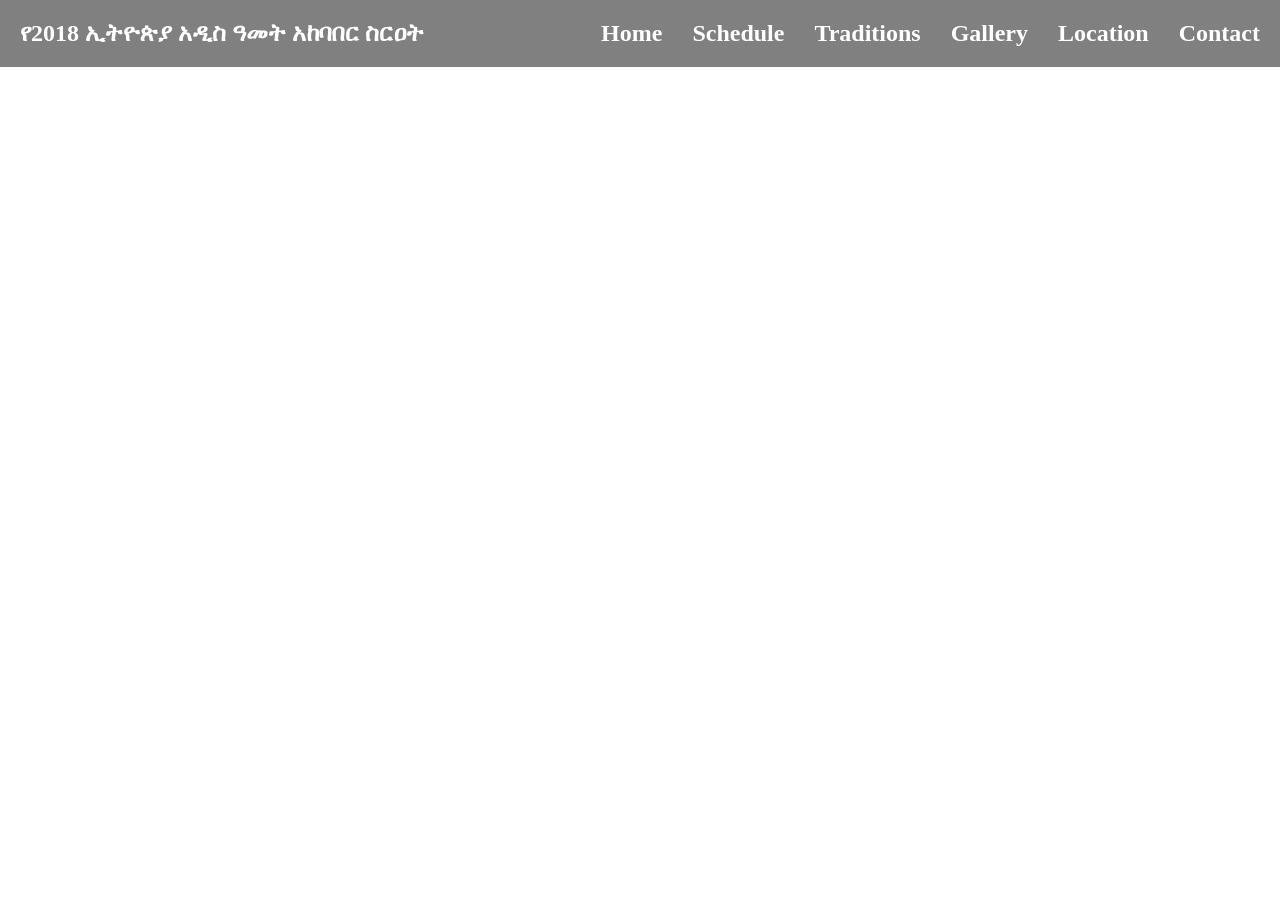
==== index.html @ 44a01d78 "traditions.html done" ====
<!DOCTYPE html>
<html lang="en">
<head>
    <meta charset="UTF-8">
    <meta name="viewport" content="width=device-width, initial-scale=1.0">
    <title>የ2018 ኢትዮጵያ አዲስ ዓመት</title>
    <link rel="stylesheet" href="nav.css">
</head>
<body>
  <nav>
        <h1>የ2018 ኢትዮጵያ አዲስ ዓመት አከባበር ስርዐት</h1>
        <ul>
            <li><a  href="index.html"><h1>Home</h1></a></li>
            <li><a href="schedule.html"><h1>Schedule</h1></a></li>
            <li><a href="traditions.html"><h1>Traditions</h1></a></li>
            <li><a href="galary.html"><h1>Gallery</h1></a></li>
            <li><a href="location.html"><h1>Location</h1></a></li>
            <li><a href="contact.html"><h1>Contact</h1></a></li>
        </ul>
    </nav>
</body>
</html>
---- nav.css ----
*{
    margin: 0;
    box-sizing: border-box;
}
nav {
    display: flex;
    align-items: center;
    justify-content: space-between;
   color: white;
   background-color: gray;
   padding: 20px;
}
nav ul {
    display: flex;
    gap: 30px;
    list-style: none;
}
nav ul li a {
   background-color: yellow; 
    text-decoration: none;
    color: white;
}
 header  {
    background-image: url(background.jpg);
    background-size: cover;
    background-position: center;    
    background-repeat:no-repeat;
    height: 200px;
    align-items: center;
    text-align: center;
    align-content: center;
    color: green;
}
.description {
    padding: 0px;
    font-size: 18px;
    line-height: 1.6;
}
 .description .history {
    background-image: url(back.jpg);
    background-repeat: no-repeat;
    background-size: cover;
    background-position: center;
    padding: 20px;
    color: black;
    padding: 0%;
 }
.description .title {
   text-decoration: underline;
}

.description .Celebration {
    display: flex;
    flex-direction: row;
    align-items: center;
    justify-content: center;
     background-color: yellow;
}
  .description .title2{
    background-color: yellow;
    text-decoration: underline;
  }
.description .Celebration img {
    width: 350px;
    height: 250px;
    display: flex;
    flex-direction: column;
   }                                      
   footer {
    background-color: grey;
    text-align: center;
    padding: 10px;
    position: relative;
    bottom: 0;
    width: 100%;
    display: flex;
    justify-content: space-around;
    align-items: end;
    font: 200;
   }
   .traditions {
    background-image: url('background.jpg');
    align-items: center;
    justify-content: center;
    background-color: lightblue;
    padding: 20px;
   }
.traditions h1 {
    text-decoration: underline;
   }
   .traditions img {
    width: 200px;
    height: 200px;
    margin: 10px;
   }
   .traditions .images {
    display: flex;
    flex-wrap: wrap;
    justify-content: center;
    align-items: center;
   }
    @media (max-width: 600px) {
        
    }
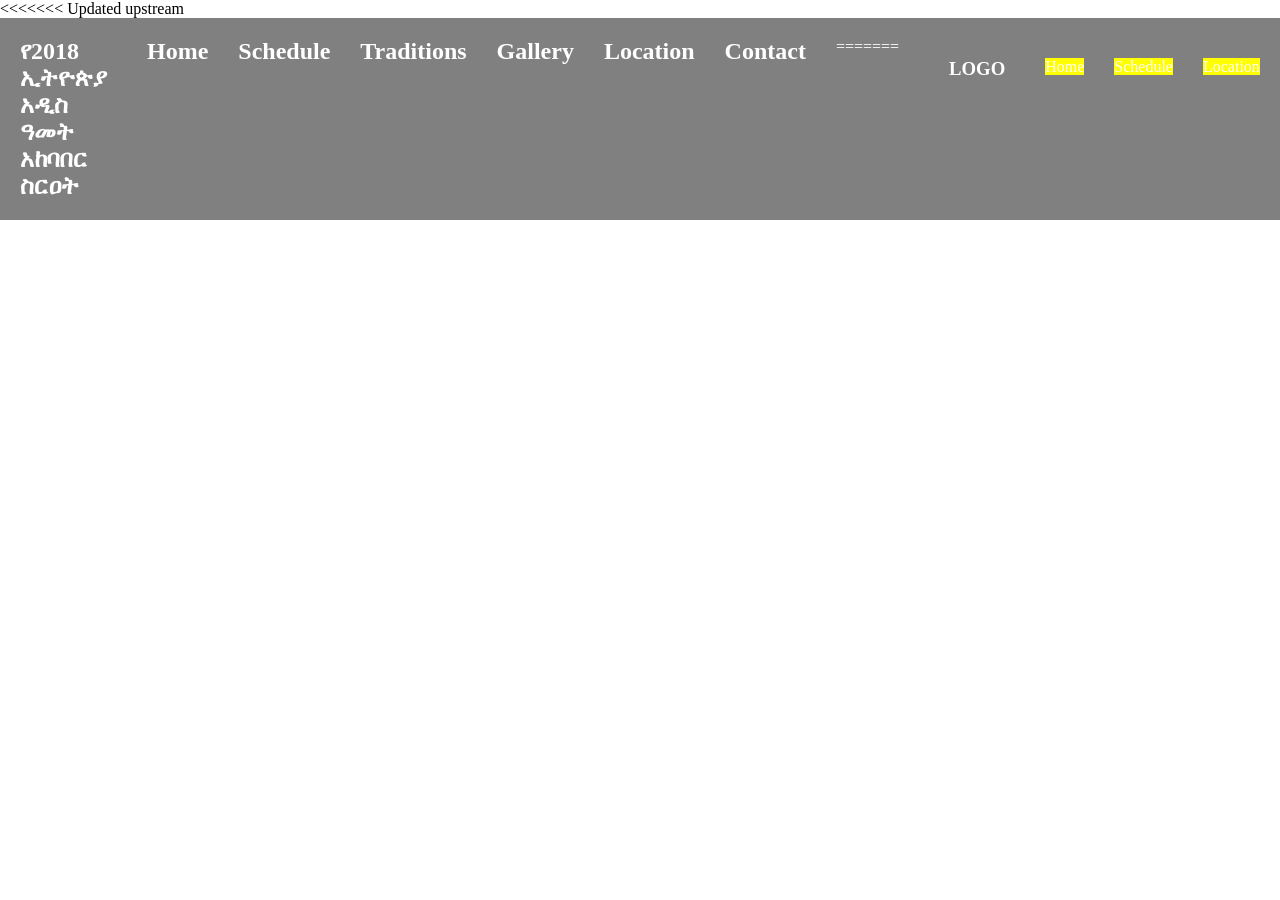
==== commit 741160e4: "update" ====
--- a/index.html
+++ b/index.html
@@ -7,6 +7,7 @@
     <link rel="stylesheet" href="nav.css">
 </head>
 <body>
+<<<<<<< Updated upstream
   <nav>
         <h1>የ2018 ኢትዮጵያ አዲስ ዓመት አከባበር ስርዐት</h1>
         <ul>
@@ -16,6 +17,17 @@
             <li><a href="galary.html"><h1>Gallery</h1></a></li>
             <li><a href="location.html"><h1>Location</h1></a></li>
             <li><a href="contact.html"><h1>Contact</h1></a></li>
+=======
+    <nav>
+        <h1>LOGO</h1>
+        <ul>
+            <li><a href="index.html">Home</a></li>
+            <li><a href="schedule.html">Schedule</a></li>
+            <li><a href="location.html">Location</a></li>
+            <li><a href="contact.html">Contact</a></li>
+            <li><a href="galary.html"> Gallery</a></li>
+            <li><a href="traditions.html">Traditions</a></li>
+>>>>>>> Stashed changes
         </ul>
     </nav>
 </body>
--- a/nav.css
+++ b/nav.css
@@ -4,6 +4,7 @@
 }
 nav {
     display: flex;
+<<<<<<< Updated upstream
     align-items: center;
     justify-content: space-between;
    color: white;
@@ -101,4 +102,12 @@
    }
     @media (max-width: 600px) {
         
-    }+    }
+=======
+
+}
+nav ul li{
+list-style: none;
+color:yellowgreen;
+}
+>>>>>>> Stashed changes
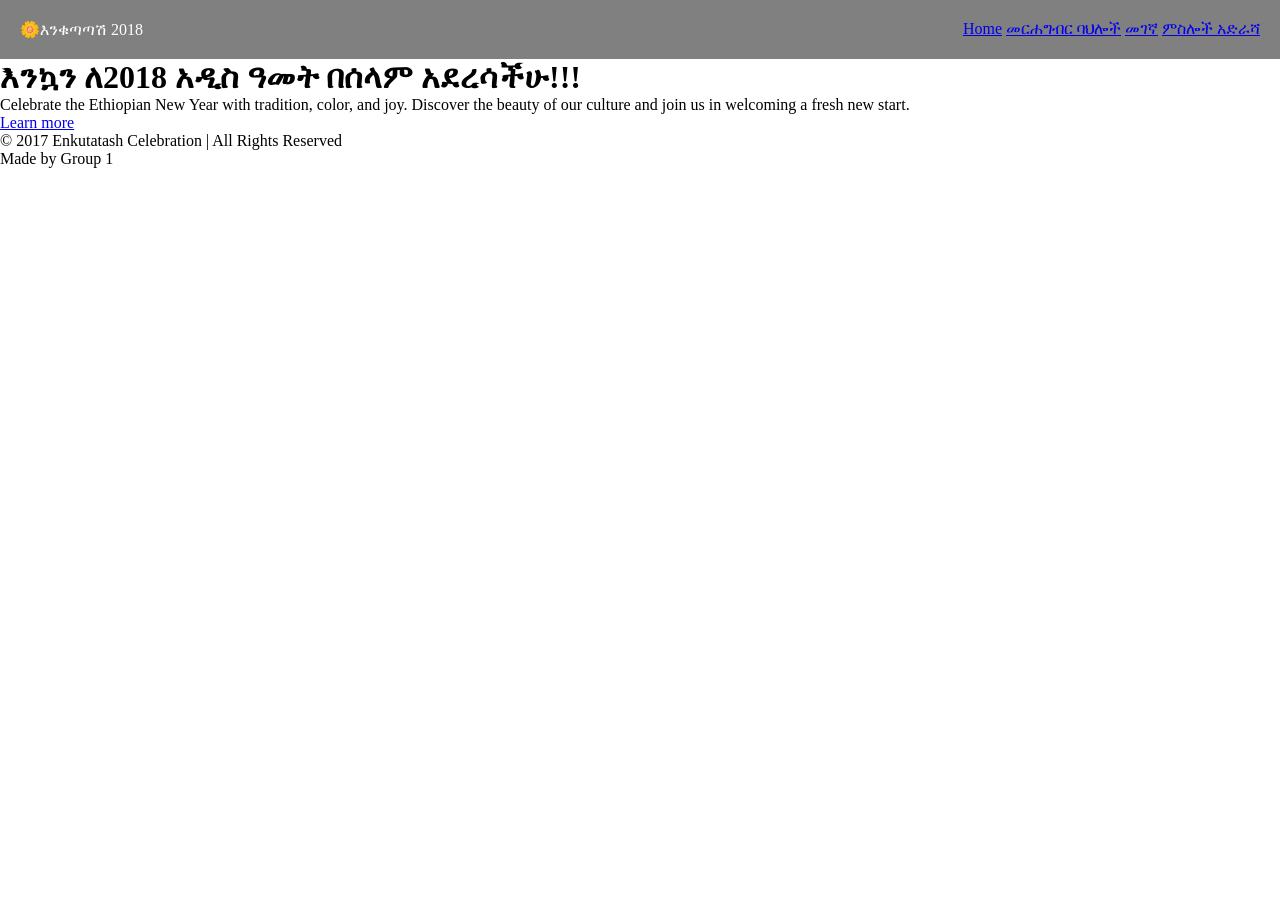
==== commit 3b1ac7e0: "update" ====
--- a/index.html
+++ b/index.html
@@ -3,32 +3,39 @@
 <head>
     <meta charset="UTF-8">
     <meta name="viewport" content="width=device-width, initial-scale=1.0">
-    <title>የ2018 ኢትዮጵያ አዲስ ዓመት</title>
+    <title></title>
     <link rel="stylesheet" href="nav.css">
 </head>
 <body>
-<<<<<<< Updated upstream
-  <nav>
-        <h1>የ2018 ኢትዮጵያ አዲስ ዓመት አከባበር ስርዐት</h1>
-        <ul>
-            <li><a  href="index.html"><h1>Home</h1></a></li>
-            <li><a href="schedule.html"><h1>Schedule</h1></a></li>
-            <li><a href="traditions.html"><h1>Traditions</h1></a></li>
-            <li><a href="galary.html"><h1>Gallery</h1></a></li>
-            <li><a href="location.html"><h1>Location</h1></a></li>
-            <li><a href="contact.html"><h1>Contact</h1></a></li>
-=======
-    <nav>
-        <h1>LOGO</h1>
-        <ul>
-            <li><a href="index.html">Home</a></li>
-            <li><a href="schedule.html">Schedule</a></li>
-            <li><a href="location.html">Location</a></li>
-            <li><a href="contact.html">Contact</a></li>
-            <li><a href="galary.html"> Gallery</a></li>
-            <li><a href="traditions.html">Traditions</a></li>
->>>>>>> Stashed changes
-        </ul>
+<div class="container">
+
+    <nav class="nav">
+      <div class="logo">🌼እንቁጣጣሽ 2018</div>
+      <div class="nav-links">
+        <a href="index.html" class="active">Home</a>
+        <a href="schedule.html">መርሐግብር </a>
+        <a href="traditions.html">ባህሎች</a>
+        <a href="location.html">መገኛ</a>
+        <a href="gallery.html">ምስሎች </a>
+        <a href="contact.html">አድራሻ </a>
+      </div>
     </nav>
+
+ <div class="hero">
+  <div class="hero-content">
+    <h1> እንኳን ለ2018 አዲስ ዓመት በሰላም አደረሳችሁ!!!  </h1>
+    <p>Celebrate the Ethiopian New Year with tradition, color, and joy. Discover the beauty of our culture and join us in welcoming a fresh new start.</p>
+    <div class="hero-btns">
+      <a href="learn.html" class="btn">Learn more</a>
+    </div>
+  </div>
+</div>
+<div class="footer">
+  <div class="footer-content">
+    <p>&copy; 2017 Enkutatash Celebration | All Rights Reserved</p>
+    <p>Made by Group 1 </p>
+  </div>
+</div>
+  </div>
 </body>
 </html>
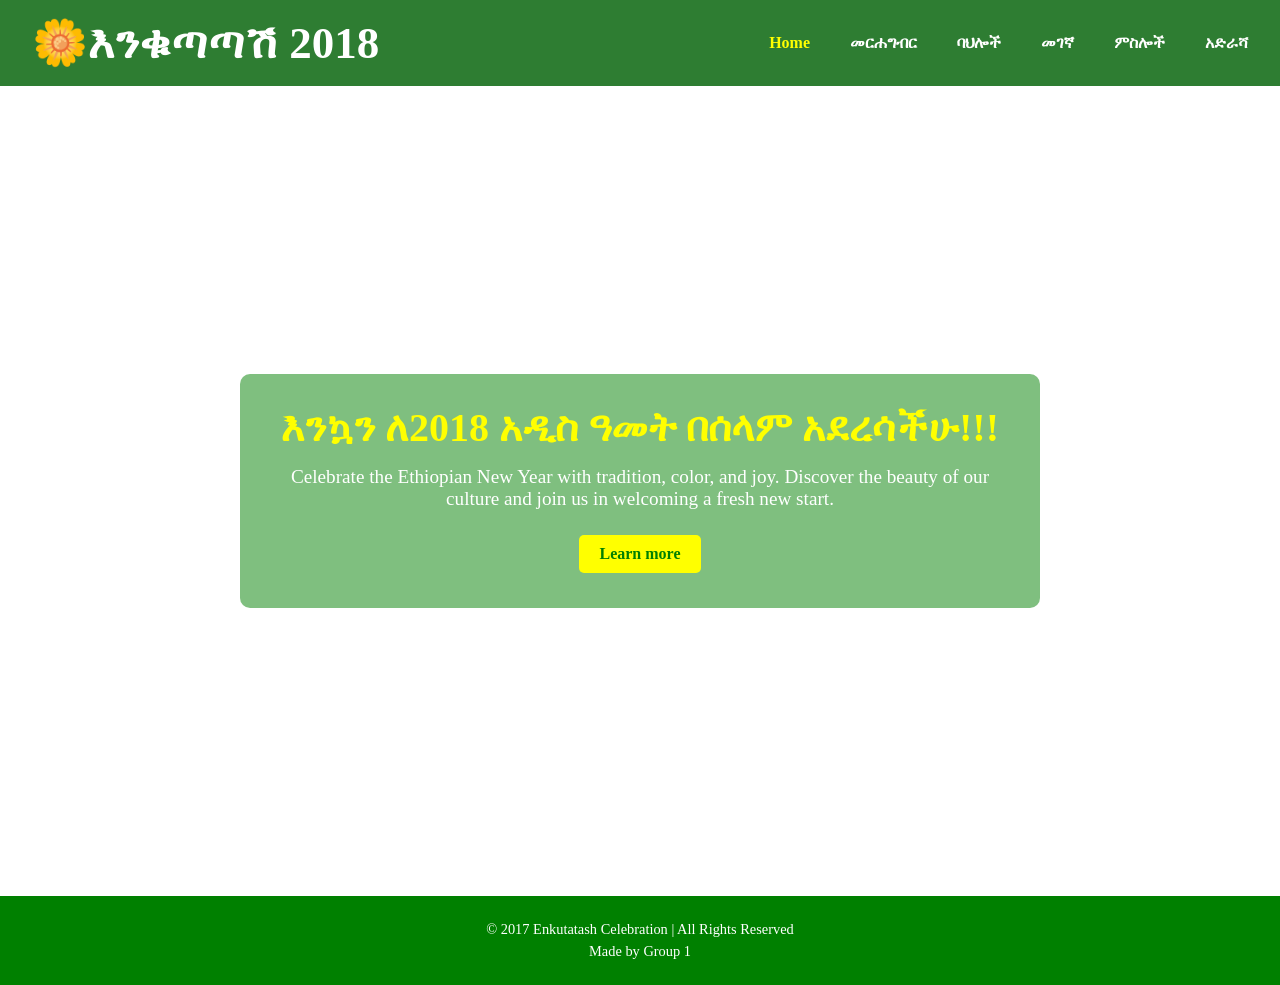
==== commit 2a759148: "update on home page" ====
--- a/index.html
+++ b/index.html
@@ -5,11 +5,11 @@
     <meta name="viewport" content="width=device-width, initial-scale=1.0">
     <title></title>
     <link rel="stylesheet" href="nav.css">
+    <link rel="stylesheet" href="style.css">
 </head>
 <body>
 <div class="container">
-
-    <nav class="nav">
+      <nav class="nav">
       <div class="logo">🌼እንቁጣጣሽ 2018</div>
       <div class="nav-links">
         <a href="index.html" class="active">Home</a>
@@ -20,6 +20,7 @@
         <a href="contact.html">አድራሻ </a>
       </div>
     </nav>
+  </div>
 
  <div class="hero">
   <div class="hero-content">
--- a/nav.css
+++ b/nav.css
@@ -2,24 +2,30 @@
     margin: 0;
     box-sizing: border-box;
 }
-nav {
-    display: flex;
-<<<<<<< Updated upstream
-    align-items: center;
-    justify-content: space-between;
-   color: white;
-   background-color: gray;
-   padding: 20px;
+.nav{
+  display: flex;
+  justify-content: space-between;
+  align-items: center;
+  background-color: #2e7d32; 
+  padding: 1rem 2rem;
 }
-nav ul {
-    display: flex;
-    gap: 30px;
-    list-style: none;
+
+.logo {
+  font-size: 45px;
+  font-weight: bold;
+  color: white;
 }
-nav ul li a {
-   background-color: yellow; 
-    text-decoration: none;
-    color: white;
+
+.nav-links a {
+  margin-left: 36px;
+  color: white;
+  text-decoration: none;
+  font-weight: bold;
+ 
+}
+.nav-links a:hover,
+.nav-links a.active {
+  color: yellow;
 }
  header  {
     background-image: url(background.jpg);
@@ -102,12 +108,4 @@
    }
     @media (max-width: 600px) {
         
-    }
-=======
-
-}
-nav ul li{
-list-style: none;
-color:yellowgreen;
-}
->>>>>>> Stashed changes
+    }
--- a/style.css
+++ b/style.css
@@ -0,0 +1,76 @@
+
+.hero {
+  background: url('new_year.jpg') no-repeat center center/cover;
+  height: 90vh;
+  display: flex;
+  align-items: center;
+  justify-content: center;
+  text-align: center;
+  color: white;
+  padding: 20px;
+}
+
+.hero-content {
+  background: rgba(0, 128, 0, 0.5);
+  padding: 30px;
+  border-radius: 10px;
+  max-width: 800px;
+}
+
+.hero h1 {
+  font-size: 2.5rem;
+  color: yellow;
+  margin-bottom: 15px;
+}
+
+.hero p {
+  font-size: 1.2rem;
+  margin-bottom: 20px;
+  color: white;
+}
+
+.hero-btns .btn {
+  display: inline-block;
+  padding: 10px 20px;
+  margin: 5px;
+  background: yellow;
+  color: green;
+  border-radius: 5px;
+  text-decoration: none;
+  font-weight: bold;
+  
+}
+
+.hero-btns .btn:hover {
+  background: white;
+  color: green;
+}
+
+
+.footer {
+  background-color: green;
+  color: white;
+  text-align: center;
+  padding: 20px 10px;
+}
+
+.footer-content p {
+  margin: 5px 0;
+  font-size: 0.9rem;
+}
+
+.footer-links {
+  margin-top: 10px;
+}
+
+.footer-links a {
+  color: yellow;
+  margin: 0 10px;
+  text-decoration: none;
+  font-size: 0.9rem;
+}
+
+.footer-links a:hover {
+  text-decoration: underline;
+}
+
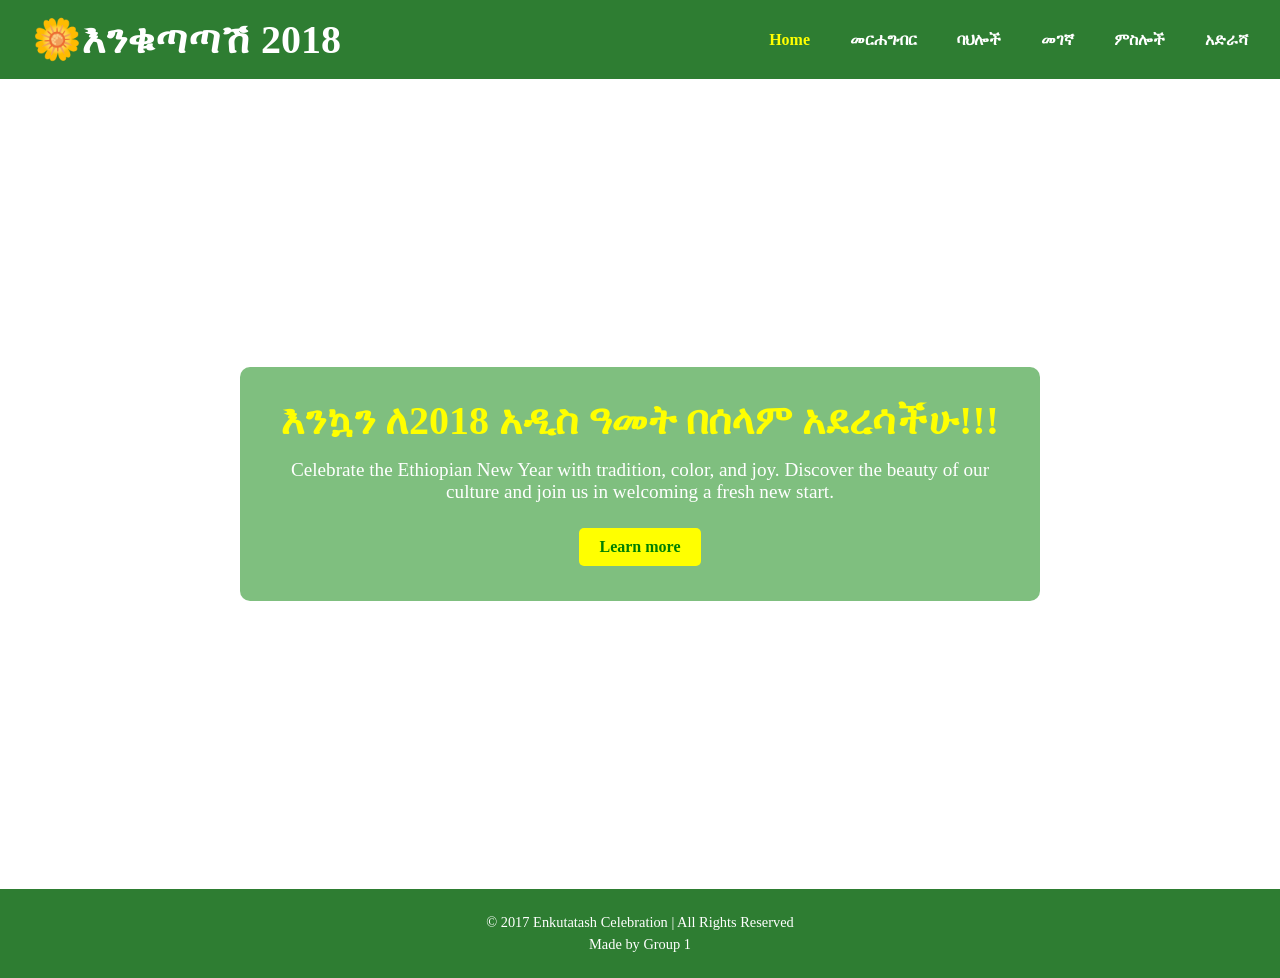
==== commit f7e09021: "update on footer" ====
--- a/index.html
+++ b/index.html
@@ -37,6 +37,5 @@
     <p>Made by Group 1 </p>
   </div>
 </div>
-  </div>
 </body>
 </html>
--- a/nav.css
+++ b/nav.css
@@ -11,7 +11,7 @@
 }
 
 .logo {
-  font-size: 45px;
+  font-size: 40px;
   font-weight: bold;
   color: white;
 }
--- a/style.css
+++ b/style.css
@@ -48,7 +48,7 @@
 
 
 .footer {
-  background-color: green;
+  background-color: #2e7d32;
   color: white;
   text-align: center;
   padding: 20px 10px;
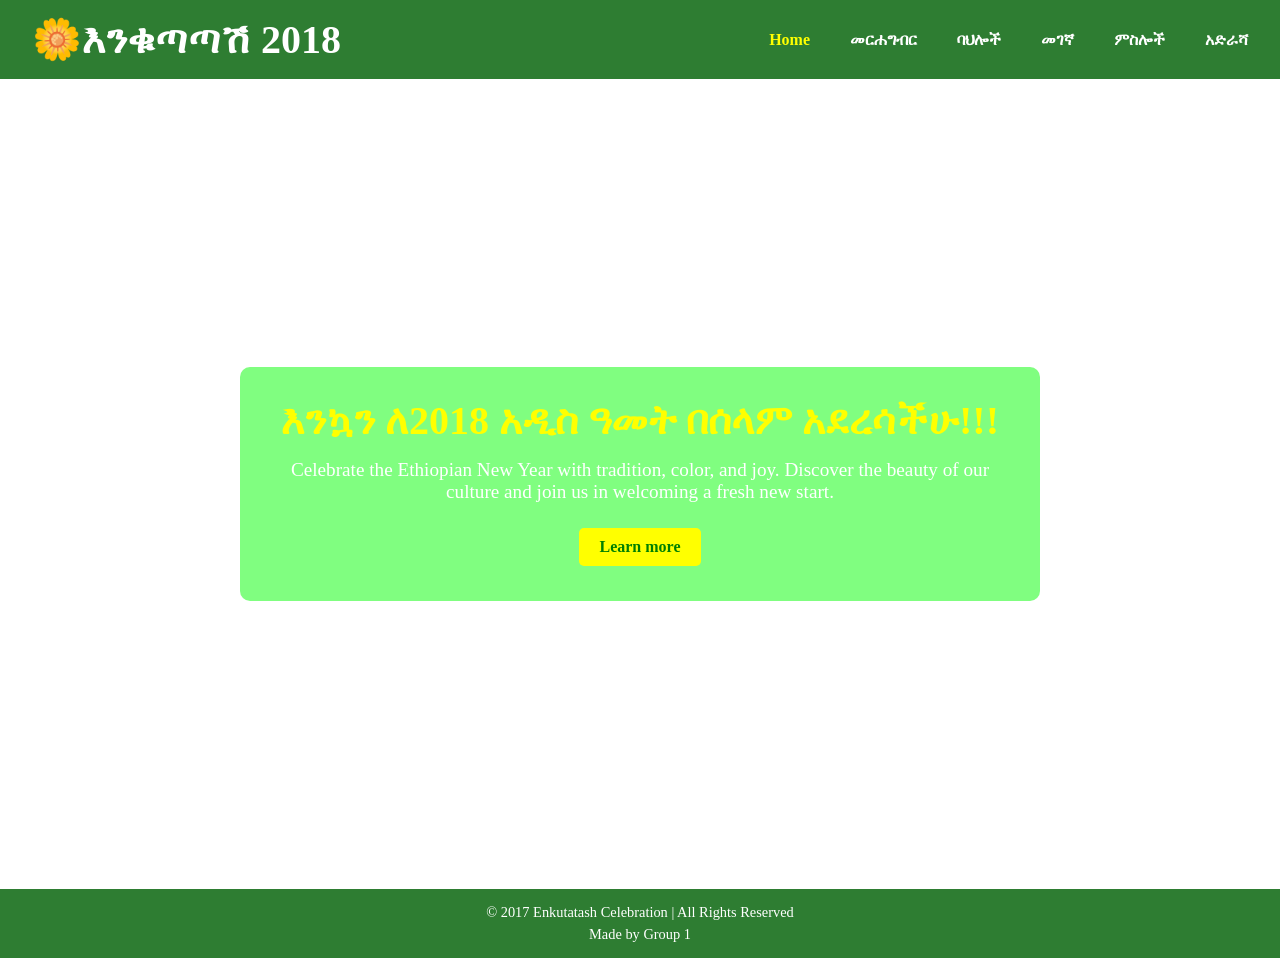
==== commit fcb2068d: "update" ====
--- a/index.html
+++ b/index.html
@@ -21,7 +21,6 @@
       </div>
     </nav>
   </div>
-
  <div class="hero">
   <div class="hero-content">
     <h1> እንኳን ለ2018 አዲስ ዓመት በሰላም አደረሳችሁ!!!  </h1>
--- a/style.css
+++ b/style.css
@@ -1,6 +1,6 @@
 
 .hero {
-  background: url('new_year.jpg') no-repeat center center/cover;
+  background: url('   ') no-repeat center center/cover;
   height: 90vh;
   display: flex;
   align-items: center;
@@ -11,7 +11,7 @@
 }
 
 .hero-content {
-  background: rgba(0, 128, 0, 0.5);
+  background: rgba(3, 253, 3, 0.5);
   padding: 30px;
   border-radius: 10px;
   max-width: 800px;
@@ -51,7 +51,7 @@
   background-color: #2e7d32;
   color: white;
   text-align: center;
-  padding: 20px 10px;
+  padding: 10px 5px;
 }
 
 .footer-content p {
@@ -59,18 +59,6 @@
   font-size: 0.9rem;
 }
 
-.footer-links {
-  margin-top: 10px;
-}
 
-.footer-links a {
-  color: yellow;
-  margin: 0 10px;
-  text-decoration: none;
-  font-size: 0.9rem;
-}
 
-.footer-links a:hover {
-  text-decoration: underline;
-}
 
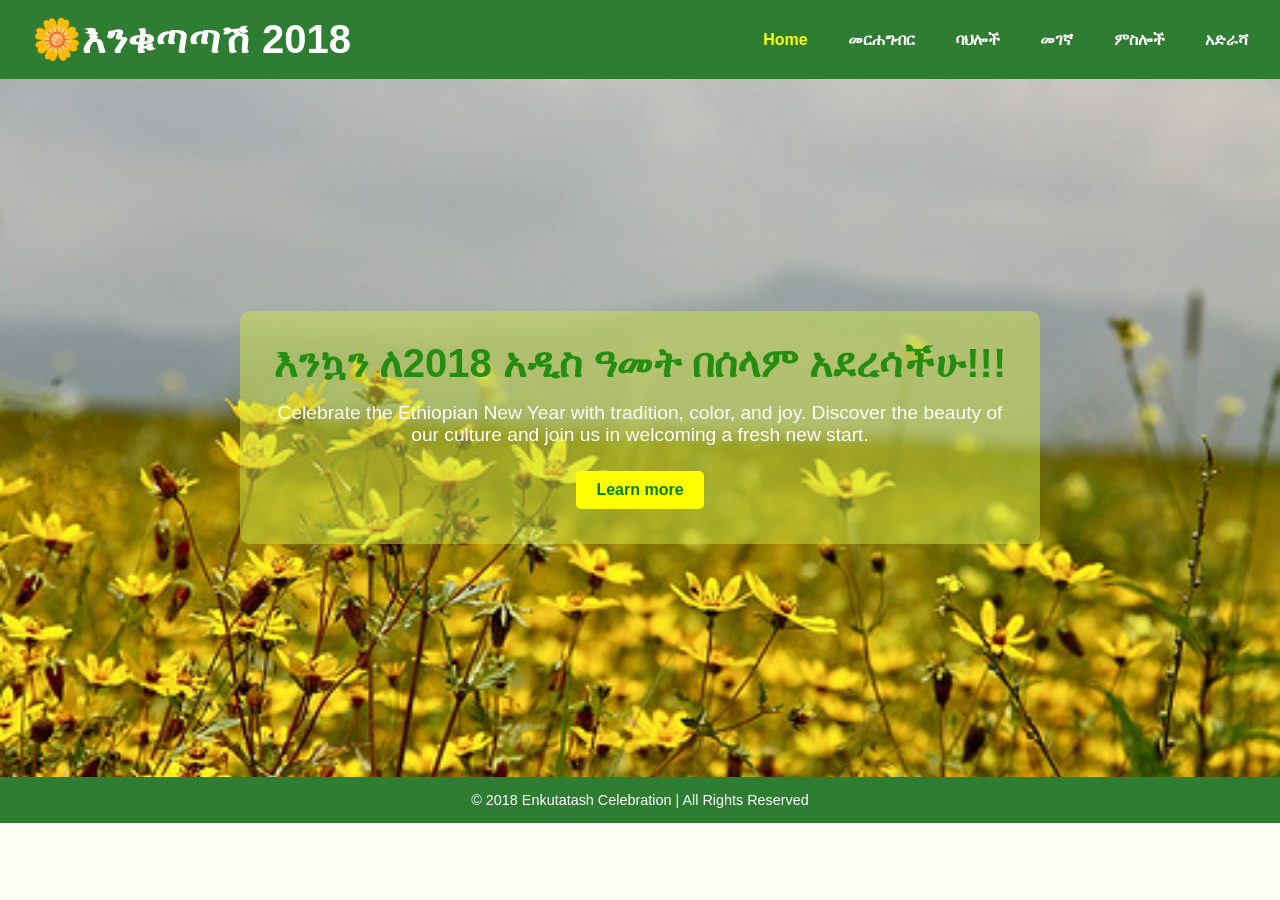
==== commit 4d7e1377: "finished location site" ====
--- a/index.html
+++ b/index.html
@@ -6,6 +6,7 @@
     <title></title>
     <link rel="stylesheet" href="nav.css">
     <link rel="stylesheet" href="style.css">
+   
 </head>
 <body>
 <div class="container">
@@ -32,8 +33,7 @@
 </div>
 <div class="footer">
   <div class="footer-content">
-    <p>&copy; 2017 Enkutatash Celebration | All Rights Reserved</p>
-    <p>Made by Group 1 </p>
+    <p>&copy; 2018 Enkutatash Celebration | All Rights Reserved</p>
   </div>
 </div>
 </body>
--- a/style.css
+++ b/style.css
@@ -1,7 +1,7 @@
 
 .hero {
-  background: url('   ') no-repeat center center/cover;
-  height: 90vh;
+  background: url('new_year.jpg') no-repeat center center/cover;
+  height: 77.5vh;
   display: flex;
   align-items: center;
   justify-content: center;
@@ -11,7 +11,7 @@
 }
 
 .hero-content {
-  background: rgba(3, 253, 3, 0.5);
+  background: rgba(205, 228, 70, 0.5);
   padding: 30px;
   border-radius: 10px;
   max-width: 800px;
@@ -19,7 +19,7 @@
 
 .hero h1 {
   font-size: 2.5rem;
-  color: yellow;
+  color: rgb(37, 142, 18);
   margin-bottom: 15px;
 }
 
@@ -52,13 +52,36 @@
   color: white;
   text-align: center;
   padding: 10px 5px;
+  width: 100vw;
+  box-sizing: border-box;
+   margin-left: calc(-50vw + 50%);
 }
 
 .footer-content p {
   margin: 5px 0;
   font-size: 0.9rem;
 }
+body {
+  margin: 0;
+  font-family: Arial, sans-serif;
+  background-color: #fdfdf6;
+}
+/*Location Site*/
 
+.header {
+    background-color: #FFD700;
+    padding: 2rem;
+    text-align: center;
+    color: black;
+   
+}
 
+.content {
+    padding: 2rem;
+    height: 77.5vh;
+}
 
+.content h3 {
+    color: #228B22;
+}
 
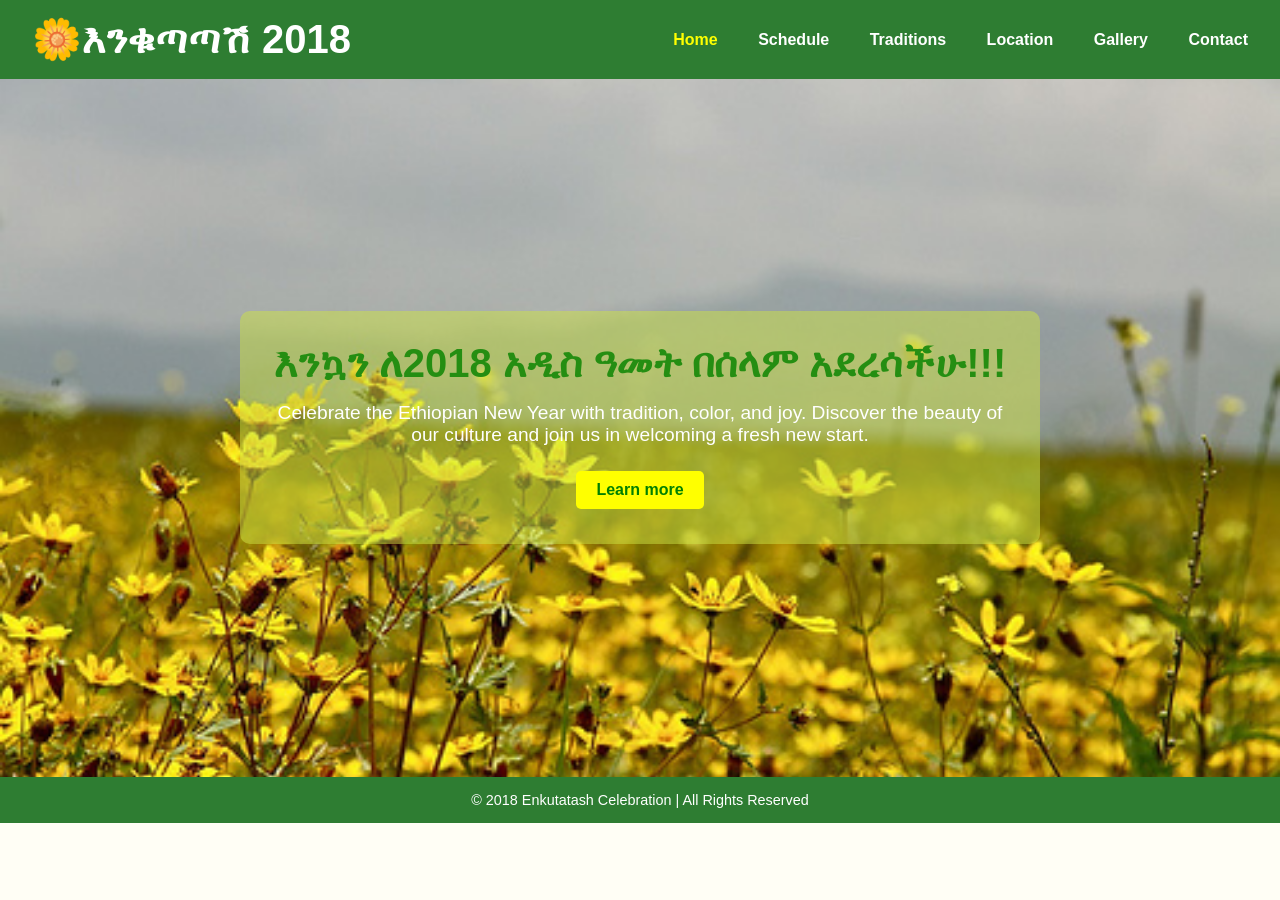
==== commit f14d1fcb: "update" ====
--- a/index.html
+++ b/index.html
@@ -14,11 +14,11 @@
       <div class="logo">🌼እንቁጣጣሽ 2018</div>
       <div class="nav-links">
         <a href="index.html" class="active">Home</a>
-        <a href="schedule.html">መርሐግብር </a>
-        <a href="traditions.html">ባህሎች</a>
-        <a href="location.html">መገኛ</a>
-        <a href="gallery.html">ምስሎች </a>
-        <a href="contact.html">አድራሻ </a>
+        <a href="schedule.html">Schedule </a>
+        <a href="traditions.html">Traditions</a>
+        <a href="location.html">Location</a>
+        <a href="gallery.html">Gallery </a>
+        <a href="contact.html">Contact </a>
       </div>
     </nav>
   </div>
--- a/nav.css
+++ b/nav.css
@@ -108,4 +108,9 @@
    }
     @media (max-width: 600px) {
         
-    }+    }
+
+
+.active {
+  color: blue;
+}
--- a/style.css
+++ b/style.css
@@ -72,7 +72,8 @@
     background-color: #FFD700;
     padding: 2rem;
     text-align: center;
-    color: black;
+    color: green;
+    font-size: 40px;
    
 }
 
@@ -83,5 +84,167 @@
 
 .content h3 {
     color: #228B22;
-}
-
+     
+}
+
+/* Gallery */
+body {
+  font-family: Arial, sans-serif;
+  margin: 0;
+  background-color: #fffef5; 
+  color: #333;
+}
+
+.gallery-header {
+  text-align: center;
+  padding: 2rem 1rem;
+  background-color: yellow;
+  color: green;
+}
+
+.gallery-header h1 {
+  margin-bottom: 0.5rem;
+}
+
+/* Gallery Grid */
+.gallery-container {
+  display: grid;
+  grid-template-columns: repeat(auto-fill, minmax(250px, 1fr));
+  gap: 1rem;
+  padding: 2rem;
+}
+
+.gallery-item {
+  position: relative;
+  overflow: hidden;
+  border-radius: 10px;
+  box-shadow: 0 4px 6px rgba(0,0,0,0.1);
+}
+
+.gallery-item img {
+  width: 100%;
+  height: 100%;
+  object-fit: cover;
+  transition: transform 0.4s ease;
+}
+
+.gallery-item:hover img {
+  transform: scale(1.1);
+}
+
+.caption {
+  position: absolute;
+  bottom: 0;
+  background: rgba(0, 128, 0, 0.7); /* semi-transparent green */
+  color: white;
+  width: 100%;
+  padding: 0.5rem;
+  text-align: center;
+  font-size: 0.9rem;
+  opacity: 0;
+  transition: opacity 0.3s ease;
+}
+
+.gallery-item:hover .caption {
+  opacity: 1;
+}
+.contact-participation {
+    max-width: 700px;
+    margin: 2rem auto;
+    padding: 2rem;
+    background-color: #fff8f0;
+    border-radius: 15px;
+    box-shadow: 0 4px 12px rgba(0,0,0,0.1);
+}
+
+.contact-participation h2 {
+    text-align: center;
+    color: #2e7d32
+    margin-bottom: 1.5rem;
+}
+
+.contact-form, .participation-social {
+    margin-top: 2rem;
+    text-align: center;
+}
+
+/* Contact Form */
+.contact-form h3 {
+    color:#2e7d32
+    margin-bottom: 1rem;
+    text-align: left;
+}
+
+.contact-form label {
+    display: block;
+    margin-top: 1rem;
+    font-weight: bold;
+    text-align: left;
+}
+
+.contact-form input,
+.contact-form textarea {
+    width: 100%;
+    padding: 0.5rem;
+    margin-top: 0.3rem;
+    border: 1px solid #ccc;
+    border-radius: 5px;
+    box-sizing: border-box;
+}
+
+.contact-form button {
+    margin-top: 1.5rem;
+    width: 100%;
+    padding: 0.7rem;
+    background-color: #2e7d32
+    color: white;
+    font-size: 1rem;
+    border: none;
+    border-radius: 5px;
+    cursor: pointer;
+}
+
+.contact-form button:hover {
+    background-color: 
+}
+
+/* Participation & Social Media */
+.participation-social h3 {
+    color: #2e7d32
+    margin-top: 1rem;
+}
+
+.participation-social p {
+    margin-bottom: 1rem;
+}
+
+.btn {
+    display: inline-block;
+    padding: 0.7rem 1.5rem;
+    background-color: #2e7d32
+    color: #fff;
+    text-decoration: none;
+    border-radius: 5px;
+    margin-top: 0.5rem;
+}
+
+.btn:hover {
+    background-color:#2e7d32
+}
+
+.social-links {
+    margin-top: 0.5rem;
+}
+
+.social-link {
+    display: inline-block;
+    margin: 0.5rem 1rem;
+    color: #2e7d32;
+    font-weight: bold;
+    text-decoration: none;
+}
+
+.social-link:hover {
+    text-decoration: underline;
+}
+
